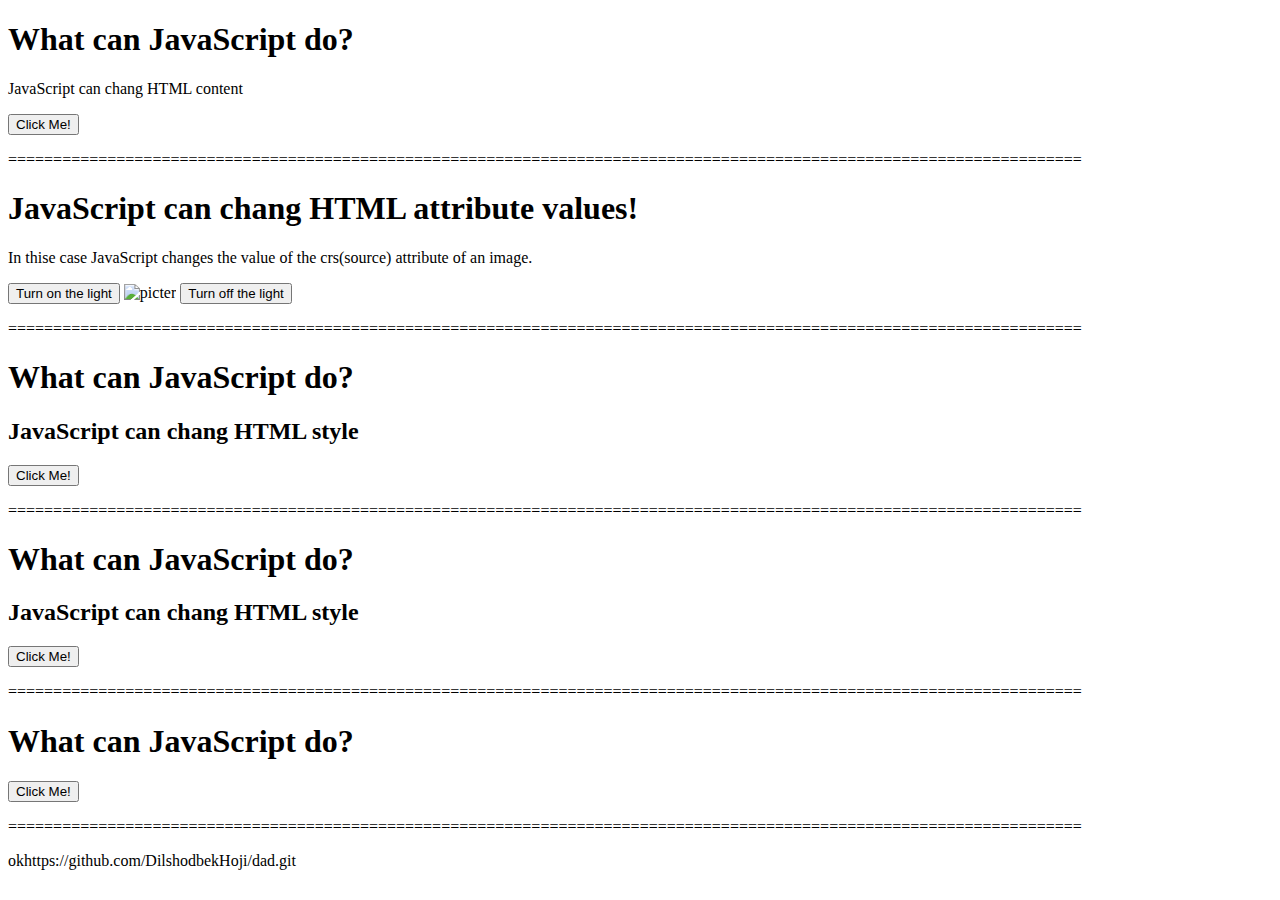
==== index.html @ 85351c65 "My fierst comment" ====
<!DOCTYPE html>
<html lang="en">
<head>
    <meta charset="UTF-8">
    <meta http-equiv="X-UA-Compatible" content="IE=edge">
    <meta name="viewport" content="width=device-width, initial-scale=1.0">
    <title>BRR JavaScript</title>
</head>
<body>
    <!-- htmlda sozlarni ozgartirish -->
     <h1>What can JavaScript do?</h1>
    <p id="demo">JavaScript can chang HTML content</p>
    <button type="button" onclick='document.getElementById("demo").innerHTML = "Hello JavaScript!"'>Click Me!</button>
    <p>=======================================================================================================================</p>
<!-- htmlda imglarni srcni ozgartirish -->
    <h1>JavaScript can chang HTML attribute values!</h1>
<p>In thise case JavaScript changes the value of the crs(source) attribute of an image.</p>
<button type="button" onclick="document.getElementById('myImage').src='/bup.webp' ">Turn on the light</button>
<img id="myImage" src="/eg_bulboff.gif" style=" width:200px; "  alt="picter">
<button type="button" onclick  = "document.getElementById('myImage').src = '/eg_bulboff.gif'">Turn off the light</button>
<p>=======================================================================================================================</p>

<!--  htmlda styleni ozgartirish -->
<h1>What can JavaScript do?</h1>
<h2 id="dem">JavaScript can chang HTML style</h2>
<button type="button" onclick='document.getElementById("dem").style.fontSize="35px"'>Click Me!</button>
<p>=======================================================================================================================</p>
<h1>What can JavaScript do?</h1>
<h2 id="demos">JavaScript can chang HTML style</h2>
<button type="button" onclick='document.getElementById("demos").style.display="none"'>Click Me!</button>
<p>=======================================================================================================================</p>
<h1>What can JavaScript do?</h1>
<h2 id="demoses" style="display:none;">JavaScript can chang HTML style</h2>
<button type="button" onclick='document.getElementById("demoses").style.display="block"'>Click Me!</button>
<p>=======================================================================================================================</p>
<p>okhttps://github.com/DilshodbekHoji/dad.git</p>
</body>
</html>
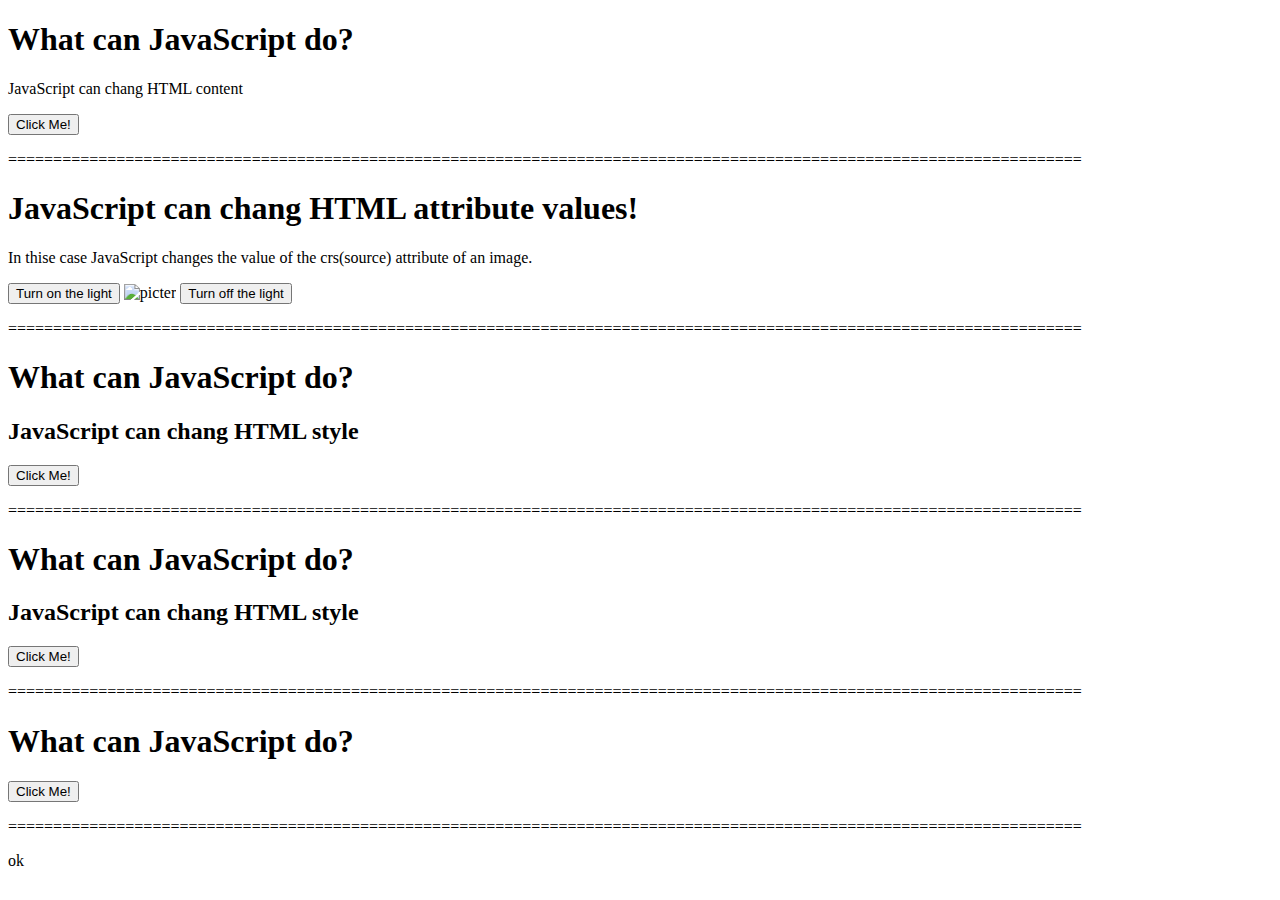
==== commit f27c3e5b: "My Js" ====
--- a/index.html
+++ b/index.html
@@ -33,6 +33,6 @@
 <h2 id="demoses" style="display:none;">JavaScript can chang HTML style</h2>
 <button type="button" onclick='document.getElementById("demoses").style.display="block"'>Click Me!</button>
 <p>=======================================================================================================================</p>
-<p>okhttps://github.com/DilshodbekHoji/dad.git</p>
+<p>ok</p>
 </body>
 </html>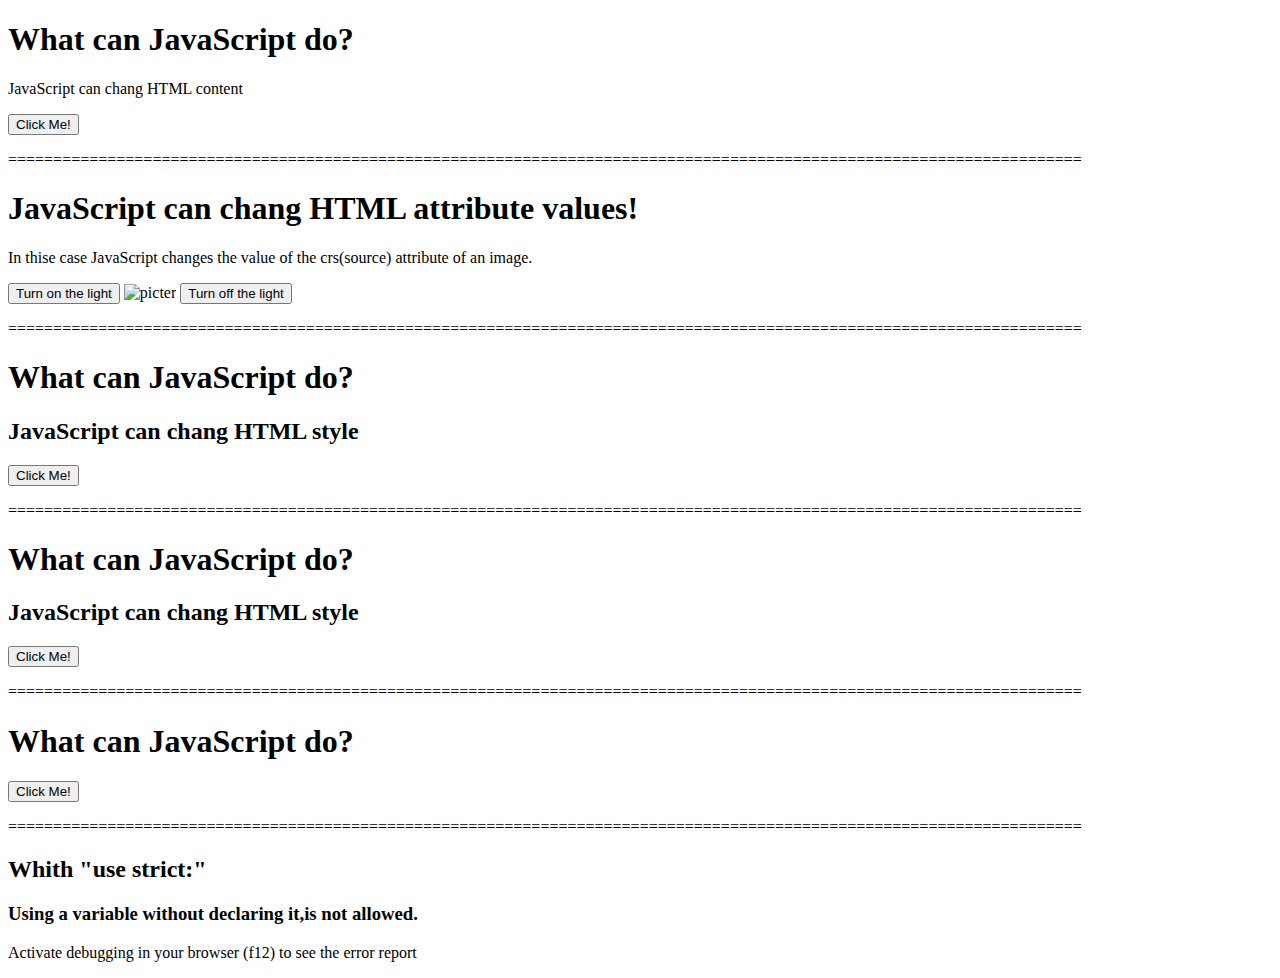
==== commit 990b789f: "classN1" ====
--- a/index.html
+++ b/index.html
@@ -33,6 +33,17 @@
 <h2 id="demoses" style="display:none;">JavaScript can chang HTML style</h2>
 <button type="button" onclick='document.getElementById("demoses").style.display="block"'>Click Me!</button>
 <p>=======================================================================================================================</p>
-<p>ok</p>
+<!-- use strict -qattiy rejimda bajarilishi kerak -->
+<h2>Whith  "use strict:"</h2>
+<h3>Using a variable without declaring  it,is not allowed.  </h3>
+<p>Activate debugging in your browser (f12) to see the error report</p>
+
 </body>
-</html>+<script>
+    "user strict";
+    x=3.14;
+    console.log("x")
+    // This will cause an error (x is not defined).
+</script>
+
+</html>
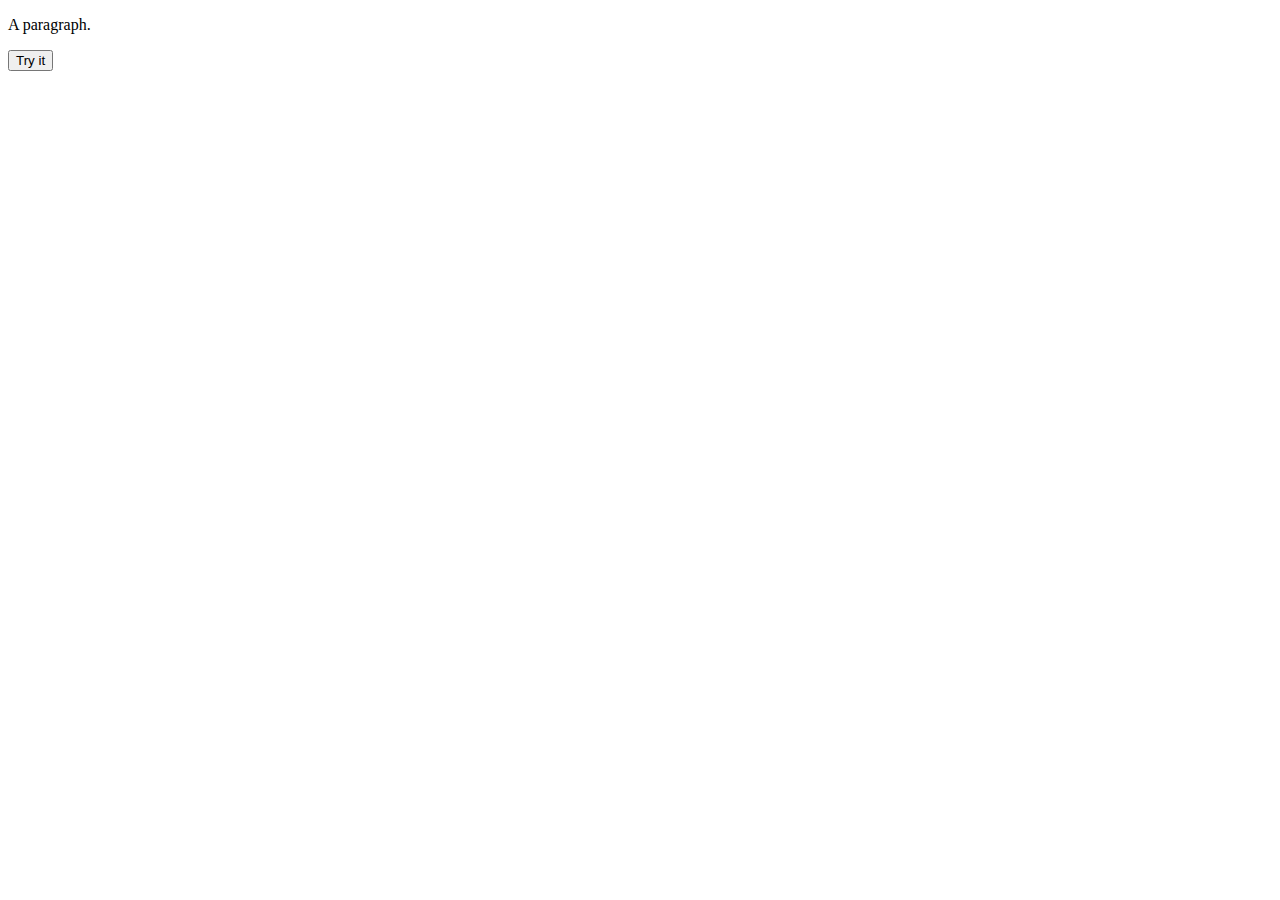
==== commit 4a4805b0: "class3" ====
--- a/index.html
+++ b/index.html
@@ -6,22 +6,37 @@
     <meta name="viewport" content="width=device-width, initial-scale=1.0">
     <title>BRR JavaScript</title>
 </head>
+<!-- <script>
+    function myFunction() {
+        document.getElementById("demo").innerHTML = "Pragraf changed"
+    }
+</script> -->
 <body>
-    <!-- htmlda sozlarni ozgartirish -->
+    <!-- <h2 id="demo1">Demo JavaScript in head</h2> -->
+    <p id="demo">A paragraph.</p>
+    <button type="button" onclick="myFunction()">Try it</button>
+    <!-- <button type="button" onclick="myFunction2()">Try it</button> -->
+    <script src="index.js">
+        // function myFunction2() {
+        //     document.getElementById("demo1").innerHTML = "Demo Javascript in body"
+        // }
+        
+    </script>
+    <!-- htmlda sozlarni ozgartirish
      <h1>What can JavaScript do?</h1>
     <p id="demo">JavaScript can chang HTML content</p>
-    <button type="button" onclick='document.getElementById("demo").innerHTML = "Hello JavaScript!"'>Click Me!</button>
-    <p>=======================================================================================================================</p>
+    <button type="button" onclick='document.getElementById("demo").innerHTML = "Hello JavaScript!"'>Click Me!</button> -->
+    <!-- <p>=======================================================================================================================</p> -->
 <!-- htmlda imglarni srcni ozgartirish -->
-    <h1>JavaScript can chang HTML attribute values!</h1>
+    <!-- <h1>JavaScript can chang HTML attribute values!</h1>
 <p>In thise case JavaScript changes the value of the crs(source) attribute of an image.</p>
 <button type="button" onclick="document.getElementById('myImage').src='/bup.webp' ">Turn on the light</button>
 <img id="myImage" src="/eg_bulboff.gif" style=" width:200px; "  alt="picter">
 <button type="button" onclick  = "document.getElementById('myImage').src = '/eg_bulboff.gif'">Turn off the light</button>
-<p>=======================================================================================================================</p>
+<p>=======================================================================================================================</p> -->
 
 <!--  htmlda styleni ozgartirish -->
-<h1>What can JavaScript do?</h1>
+<!-- <h1>What can JavaScript do?</h1>
 <h2 id="dem">JavaScript can chang HTML style</h2>
 <button type="button" onclick='document.getElementById("dem").style.fontSize="35px"'>Click Me!</button>
 <p>=======================================================================================================================</p>
@@ -31,19 +46,12 @@
 <p>=======================================================================================================================</p>
 <h1>What can JavaScript do?</h1>
 <h2 id="demoses" style="display:none;">JavaScript can chang HTML style</h2>
-<button type="button" onclick='document.getElementById("demoses").style.display="block"'>Click Me!</button>
-<p>=======================================================================================================================</p>
+<button type="button" onclick='document.getElementById("demoses").style.display="block"'>Click Me!</button> -->
+<!-- <p>=======================================================================================================================</p> -->
 <!-- use strict -qattiy rejimda bajarilishi kerak -->
-<h2>Whith  "use strict:"</h2>
-<h3>Using a variable without declaring  it,is not allowed.  </h3>
-<p>Activate debugging in your browser (f12) to see the error report</p>
-
+<!-- <p id="page"></p>
+<script>
+    document.getElementById('page').innerHTML="my first Javascript"
+</script> -->
 </body>
-<script>
-    "user strict";
-    x=3.14;
-    console.log("x")
-    // This will cause an error (x is not defined).
-</script>
-
 </html>
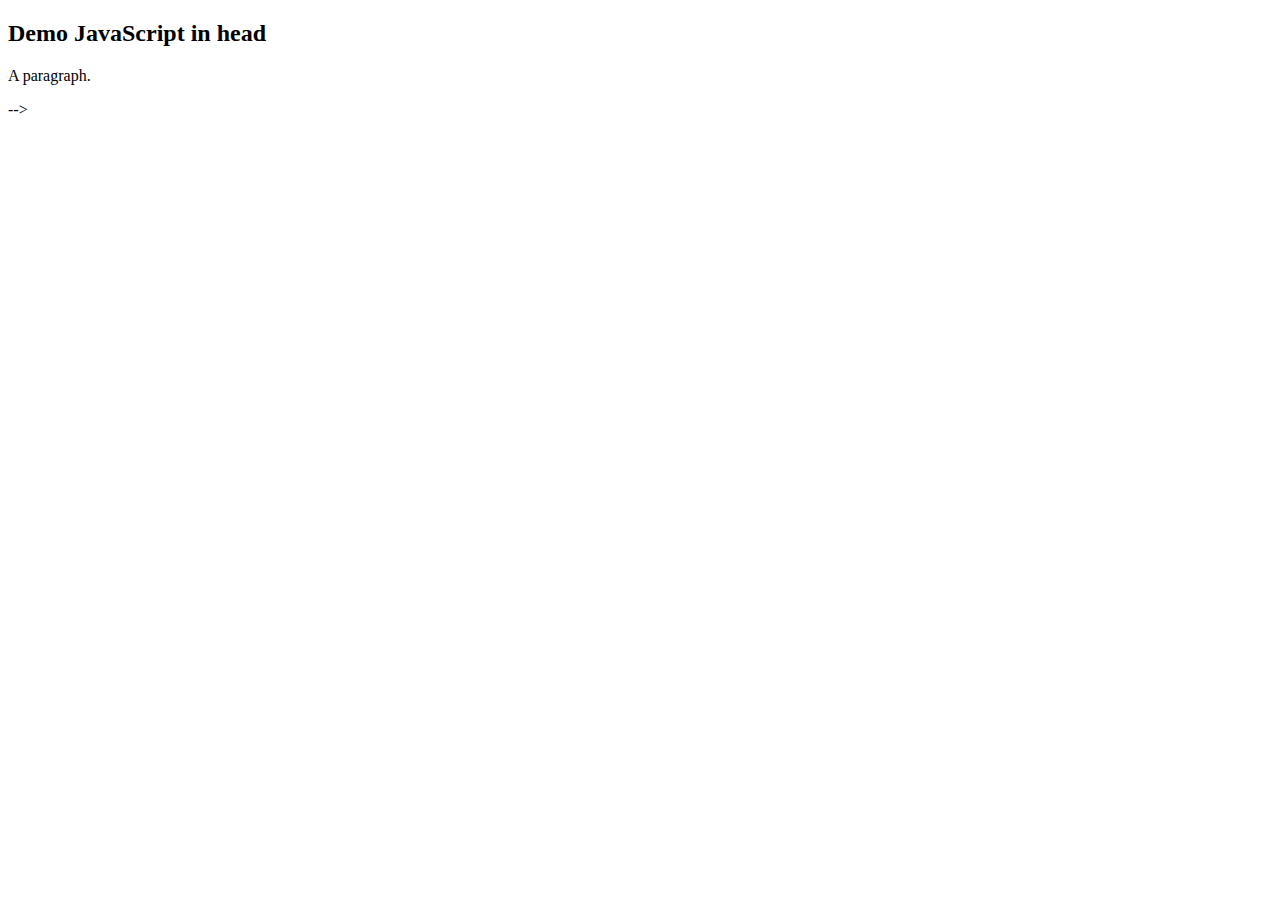
==== commit df277634: "new1" ====
--- a/index.html
+++ b/index.html
@@ -12,41 +12,62 @@
     }
 </script> -->
 <body>
-    <!-- <h2 id="demo1">Demo JavaScript in head</h2> -->
+    <!-- <p id="math"></p> -->
+    <!-- <script> -->
+        <!-- // document.getElementById("math").innerHTML = 5+5; -->
+        <!-- document.write(5+10) -->
+    <!-- </script> -->
+
+    <h2 id="demo1">Demo JavaScript in head</h2>
     <p id="demo">A paragraph.</p>
-    <button type="button" onclick="myFunction()">Try it</button>
-    <!-- <button type="button" onclick="myFunction2()">Try it</button> -->
-    <script src="index.js">
-        // function myFunction2() {
-        //     document.getElementById("demo1").innerHTML = "Demo Javascript in body"
-        // }
+    <script>
+        let x, y, z;
+        let person = "Hege"
+        x=10;
+        y=10;
+        z=x+y;
+        document.getElementById("demo").innerHTML = 
+        "This math is " + z + z + z"."
+
+    </script>
+        <!-- // window.alert("Assalomu Aleykum!!") -->
+        <!-- // alert("Assalomu Aleykum!!") -->
+        <!-- // console.log(5+5) -->
+    
+     <!-- <button type="button" onclick= "window.print()">Print this page</button> -->
+    <!-- <button type="button" onclick= "document.write(2+3) ">Try it</button> -->
+     <!-- <button type="button" onclick="myFunction2()">Try it</button> -->
+    <!-- <script src="index.js"> -->
+        <!-- // function myFunction2() { -->
+        <!-- //     document.getElementById("demo1").innerHTML = "Demo Javascript in body" --> -->
+        <!-- // } --> 
         
-    </script>
-    <!-- htmlda sozlarni ozgartirish
-     <h1>What can JavaScript do?</h1>
-    <p id="demo">JavaScript can chang HTML content</p>
-    <button type="button" onclick='document.getElementById("demo").innerHTML = "Hello JavaScript!"'>Click Me!</button> -->
-    <!-- <p>=======================================================================================================================</p> -->
-<!-- htmlda imglarni srcni ozgartirish -->
+    <!-- </scrip/t> -->
+  <!-- htmlda sozlarni ozgartirish
+//      <h1>What can JavaScript do?</h1>
+//     <p id="demo">JavaScript can chang HTML content</p>
+//     <button type="button" onclick='document.getElementById("demo").innerHTML = "Hello JavaScript!"'>Click Me!</button> -->
+     <!-- <p>=======================================================================================================================</p> -->
+ <!-- htmlda imglarni srcni ozgartirish -->
     <!-- <h1>JavaScript can chang HTML attribute values!</h1>
-<p>In thise case JavaScript changes the value of the crs(source) attribute of an image.</p>
-<button type="button" onclick="document.getElementById('myImage').src='/bup.webp' ">Turn on the light</button>
-<img id="myImage" src="/eg_bulboff.gif" style=" width:200px; "  alt="picter">
-<button type="button" onclick  = "document.getElementById('myImage').src = '/eg_bulboff.gif'">Turn off the light</button>
-<p>=======================================================================================================================</p> -->
+// <p>In thise case JavaScript changes the value of the crs(source) attribute of an image.</p>
+// <button type="button" onclick="document.getElementById('myImage').src='/bup.webp' ">Turn on the light</button>
+// <img id="myImage" src="/eg_bulboff.gif" style=" width:200px; "  alt="picter">
+// <button type="button" onclick  = "document.getElementById('myImage').src = '/eg_bulboff.gif'">Turn off the light</button>
+// <p>=======================================================================================================================</p> -->
 
-<!--  htmlda styleni ozgartirish -->
+ <!--  htmlda styleni ozgartirish -->
 <!-- <h1>What can JavaScript do?</h1>
-<h2 id="dem">JavaScript can chang HTML style</h2>
-<button type="button" onclick='document.getElementById("dem").style.fontSize="35px"'>Click Me!</button>
-<p>=======================================================================================================================</p>
-<h1>What can JavaScript do?</h1>
-<h2 id="demos">JavaScript can chang HTML style</h2>
-<button type="button" onclick='document.getElementById("demos").style.display="none"'>Click Me!</button>
-<p>=======================================================================================================================</p>
-<h1>What can JavaScript do?</h1>
-<h2 id="demoses" style="display:none;">JavaScript can chang HTML style</h2>
-<button type="button" onclick='document.getElementById("demoses").style.display="block"'>Click Me!</button> -->
+// <h2 id="dem">JavaScript can chang HTML style</h2>
+// <button type="button" onclick='document.getElementById("dem").style.fontSize="35px"'>Click Me!</button>
+// <p>=======================================================================================================================</p>
+// <h1>What can JavaScript do?</h1>
+// <h2 id="demos">JavaScript can chang HTML style</h2>
+// <button type="button" onclick='document.getElementById("demos").style.display="none"'>Click Me!</button>
+// <p>=======================================================================================================================</p>
+// <h1>What can JavaScript do?</h1>
+// <h2 id="demoses" style="display:none;">JavaScript can chang HTML style</h2>
+// <button type="button" onclick='document.getElementById("demoses").style.display="block"'>Click Me!</button> -->
 <!-- <p>=======================================================================================================================</p> -->
 <!-- use strict -qattiy rejimda bajarilishi kerak -->
 <!-- <p id="page"></p>
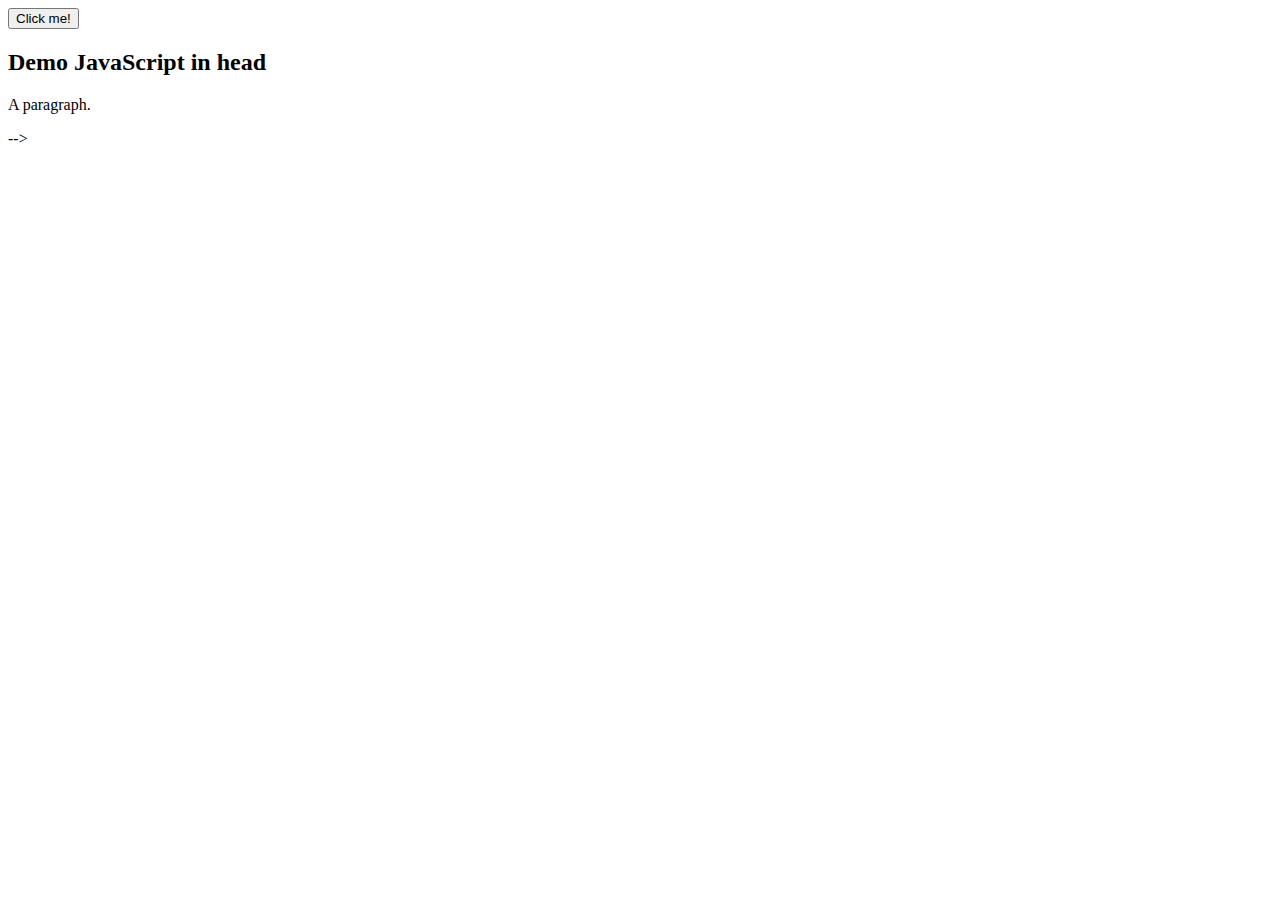
==== commit 37887c85: "new" ====
--- a/index.html
+++ b/index.html
@@ -17,18 +17,19 @@
         <!-- // document.getElementById("math").innerHTML = 5+5; -->
         <!-- document.write(5+10) -->
     <!-- </script> -->
-
+        <button type="button" onclick="myFunction()">Click me!</button>
     <h2 id="demo1">Demo JavaScript in head</h2>
     <p id="demo">A paragraph.</p>
     <script>
-        let x, y, z;
-        let person = "Hege"
-        x=10;
-        y=10;
-        z=x+y;
+         let x, y, z;
+         x=10; y=10; z=x+y;
+
+        function myFunction(){
+        document.getElementById("demo1").innerHTML = 
+        "This math is " + (z + z + z) +"."
         document.getElementById("demo").innerHTML = 
-        "This math is " + z + z + z"."
-
+        "This math is " + (z + z + z) +"."
+    }
     </script>
         <!-- // window.alert("Assalomu Aleykum!!") -->
         <!-- // alert("Assalomu Aleykum!!") -->
